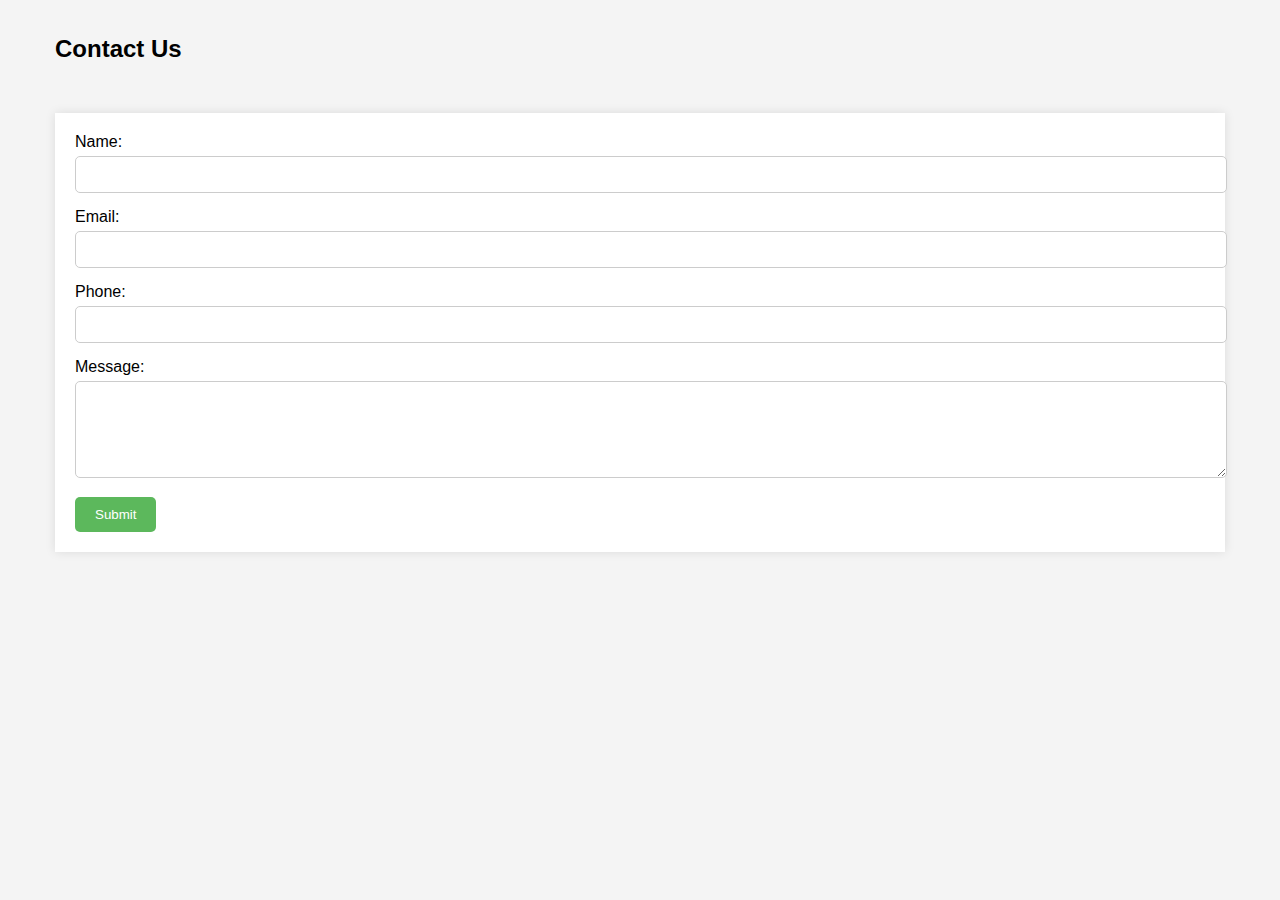
==== contact.html @ 6c35e379 "Add files via upload" ====
<!DOCTYPE html>
<html lang="en">
<head>
<meta charset="UTF-8">
<meta name="viewport" content="width=device-width, initial-scale=1.0">
<title>Contact Us</title>
<style>
  body {
    font-family: Arial, sans-serif;
    background: #f4f4f4;
    margin: 0;
    padding: 0;
  }
  .container {
    max-width: 1170px;
    margin-left: auto;
    margin-right: auto;
    padding: 15px;
  }
  .contact-form {
    background: #fff;
    padding: 20px;
    box-shadow: 0px 0px 10px 0px #0000001a;
    margin-top: 50px;
  }
  .form-group {
    margin-bottom: 15px;
  }
  label {
    display: block;
    margin-bottom: 5px;
  }
  input[type="text"],
  input[type="email"],
  input[type="tel"],
  textarea {
    width: 100%;
    padding: 10px;
    border: 1px solid #ccc;
    border-radius: 5px;
  }
  button[type="submit"] {
    background-color: #5cb85c;
    color: white;
    padding: 10px 20px;
    border: none;
    border-radius: 5px;
    cursor: pointer;
  }
  button[type="submit"]:hover {
    background-color: #4cae4c;
  }
  @media (max-width: 767px) {
    .contact-form {
      margin-top: 20px;
    }
  }
</style>
</head>
<body>

<div class="container">
  <h2>Contact Us</h2>
  <form class="contact-form" action="your-server-side-code" method="POST">
    <div class="form-group">
      <label for="name">Name:</label>
      <input type="text" id="name" name="name" required>
    </div>
    <div class="form-group">
      <label for="email">Email:</label>
      <input type="email" id="email" name="email" required>
    </div>
    <div class="form-group">
      <label for="phone">Phone:</label>
      <input type="tel" id="phone" name="phone">
    </div>
    <div class="form-group">
      <label for="message">Message:</label>
      <textarea id="message" name="message" rows="5" required></textarea>
    </div>
    <button type="submit">Submit</button>
  </form>
</div>

</body>
</html>
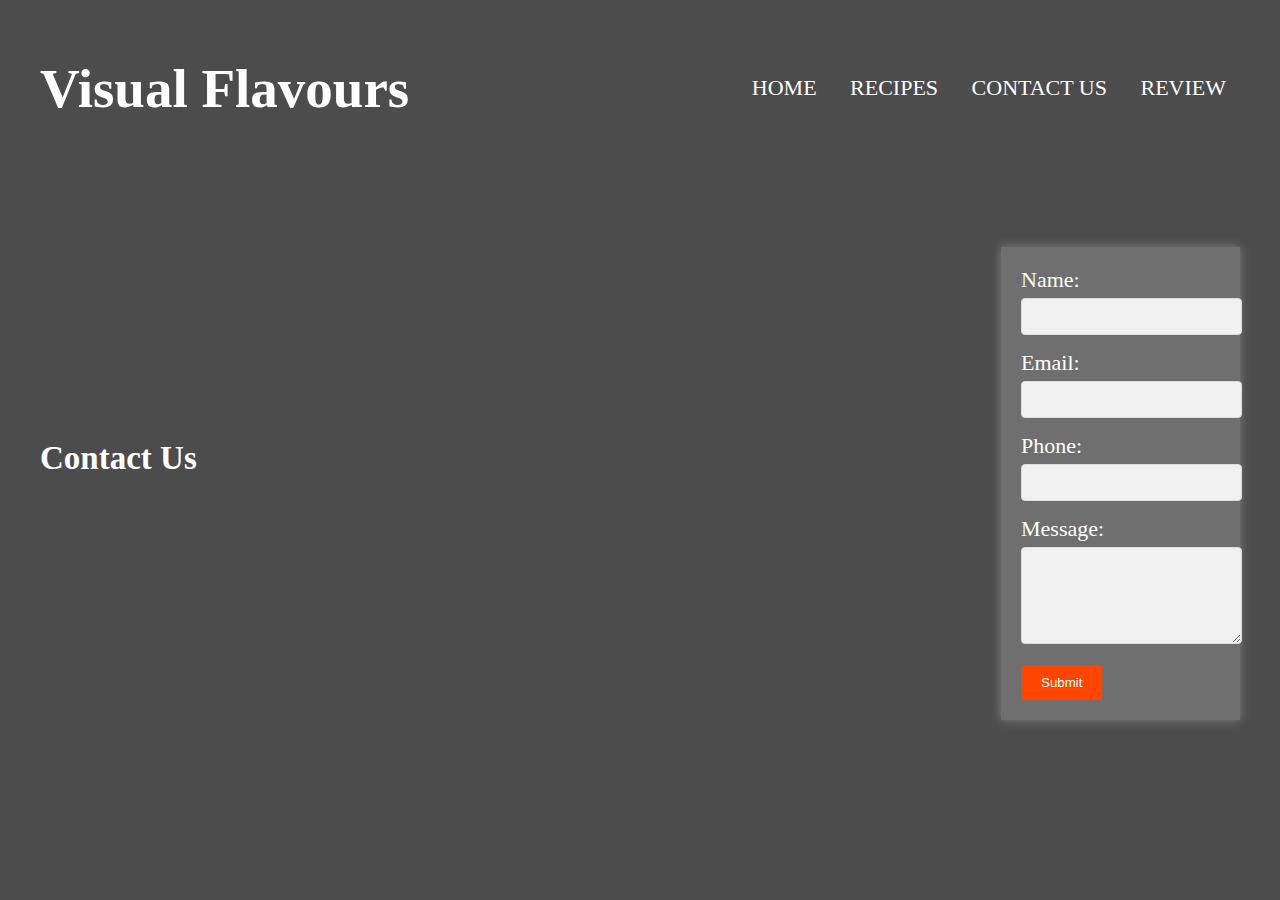
==== commit 949e6184: "Update contact.html" ====
--- a/contact.html
+++ b/contact.html
@@ -5,81 +5,117 @@
 <meta name="viewport" content="width=device-width, initial-scale=1.0">
 <title>Contact Us</title>
 <style>
-  body {
-    font-family: Arial, sans-serif;
-    background: #f4f4f4;
-    margin: 0;
-    padding: 0;
-  }
-  .container {
-    max-width: 1170px;
-    margin-left: auto;
-    margin-right: auto;
-    padding: 15px;
-  }
-  .contact-form {
-    background: #fff;
-    padding: 20px;
-    box-shadow: 0px 0px 10px 0px #0000001a;
-    margin-top: 50px;
-  }
-  .form-group {
-    margin-bottom: 15px;
-  }
-  label {
-    display: block;
-    margin-bottom: 5px;
-  }
-  input[type="text"],
-  input[type="email"],
-  input[type="tel"],
-  textarea {
-    width: 100%;
-    padding: 10px;
-    border: 1px solid #ccc;
-    border-radius: 5px;
-  }
-  button[type="submit"] {
-    background-color: #5cb85c;
-    color: white;
-    padding: 10px 20px;
-    border: none;
-    border-radius: 5px;
-    cursor: pointer;
-  }
-  button[type="submit"]:hover {
-    background-color: #4cae4c;
-  }
-  @media (max-width: 767px) {
+    body {
+        background: rgba(0, 0, 0, 0.7) url('BG.jpeg') center center fixed;
+        background-size: cover;
+        background-blend-mode: darken;
+        font-family: Cambria, Cochin, Georgia, Times, 'Times New Roman', serif;
+        color: #FFFFFF;
+        margin: 0;
+        padding: 0;
+    }
+    .container {
+        display: flex;
+        align-items: center;
+        justify-content: space-between;
+        font-size: 22px;
+        padding: 20px 40px;
+    }
+    .container h1 {
+        cursor: pointer;
+        font-size: 55px;
+    }
+    .navbar ul {
+        list-style-type: none;
+    }
+    .navbar ul li {
+        display: inline-block;
+        padding: 10px;
+        text-transform: uppercase;
+    }
+    .navbar ul li a {
+        text-decoration: none;
+        color: #fff;
+        padding: 4px;
+        transition: 0.3s;
+    }
+    .navbar ul li a:hover {
+        box-shadow: 0 3px 15px orangered inset;
+    }
     .contact-form {
-      margin-top: 20px;
+        background: rgba(255, 255, 255, 0.2);
+        padding: 20px;
+        box-shadow: 0px 0px 10px 0px rgba(255, 255, 255, 0.3);
+        margin-top: 50px;
     }
-  }
+    .form-group {
+        margin-bottom: 15px;
+    }
+    label {
+        display: block;
+        margin-bottom: 5px;
+        color: #FFFFFF;
+    }
+    input[type="text"],
+    input[type="email"],
+    input[type="tel"],
+    textarea {
+        width: 100%;
+        padding: 10px;
+        border: 1px solid #ddd;
+        border-radius: 4px;
+        background: rgba(255, 255, 255, 0.9);
+        color: #333;
+    }
+    button[type="submit"] {
+        cursor: pointer;
+        padding: 10px 20px;
+        background-color: orangered;
+        color: white;
+        border: none;
+        border-radius: 4px;
+        transition: background-color 0.3s ease;
+    }
+    button[type="submit"]:hover {
+        background-color: darkorange;
+    }
 </style>
 </head>
 <body>
 
 <div class="container">
-  <h2>Contact Us</h2>
-  <form class="contact-form" action="your-server-side-code" method="POST">
-    <div class="form-group">
-      <label for="name">Name:</label>
-      <input type="text" id="name" name="name" required>
+    <h1>Visual Flavours</h1>
+    <div class="navbar">
+        <ul>
+            <li><a href="index.html">Home</a></li>
+            <li><a href="recipes.html">Recipes</a></li>
+            <li><a href="contact.html">Contact Us</a></li>
+            <li><a href="review.html">Review</a></li>
+        </ul>
     </div>
-    <div class="form-group">
-      <label for="email">Email:</label>
-      <input type="email" id="email" name="email" required>
-    </div>
-    <div class="form-group">
-      <label for="phone">Phone:</label>
-      <input type="tel" id="phone" name="phone">
-    </div>
-    <div class="form-group">
-      <label for="message">Message:</label>
-      <textarea id="message" name="message" rows="5" required></textarea>
-    </div>
-    <button type="submit">Submit</button>
-  </form>
+</div>
+
+<div class="container">
+    <h2>Contact Us</h2>
+    <form class="contact-form" action="your-server-side-code" method="POST">
+        <div class="form-group">
+            <label for="name">Name:</label>
+            <input type="text" id="name" name="name" required>
+        </div>
+        <div class="form-group">
+            <label for="email">Email:</label>
+            <input type="email" id="email" name="email" required>
+        </div>
+        <div class="form-group">
+            <label for="phone">Phone:</label>
+            <input type="tel" id="phone" name="phone">
+        </div>
+        <div class="form-group">
+            <label for="message">Message:</label>
+            <textarea id="message" name="message" rows="5" required></textarea>
+        </div>
+        <button type="submit">Submit</button>
+    </form>
 </div>
 
 </body>
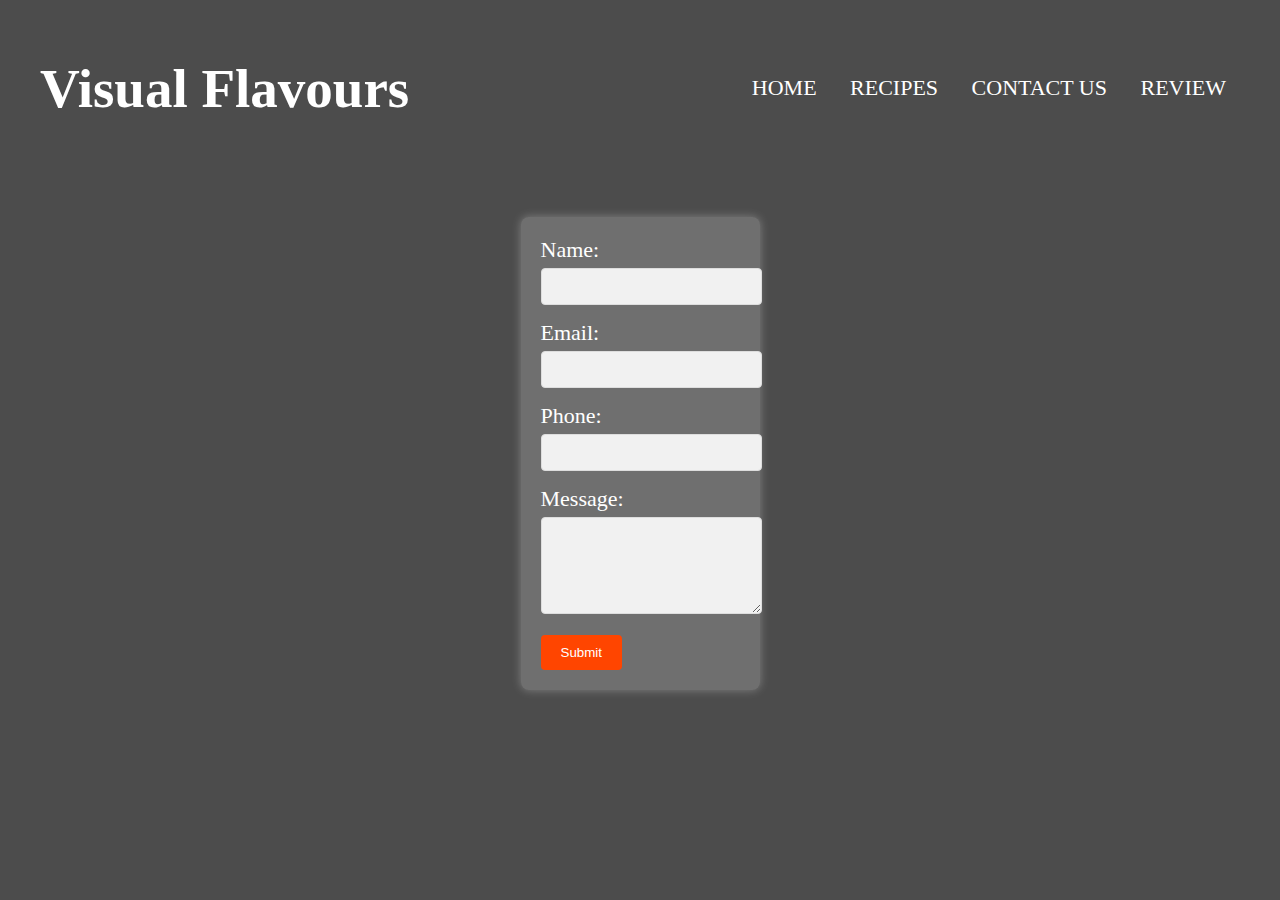
==== commit 6a9ef9be: "Update contact.html" ====
--- a/contact.html
+++ b/contact.html
@@ -42,11 +42,13 @@
     .navbar ul li a:hover {
         box-shadow: 0 3px 15px orangered inset;
     }
-    .contact-form {
+    .review-form {
+        max-width: 800px; /* Adjusted max-width */
+        margin: 20px auto;
+        padding: 20px;
         background: rgba(255, 255, 255, 0.2);
-        padding: 20px;
-        box-shadow: 0px 0px 10px 0px rgba(255, 255, 255, 0.3);
-        margin-top: 50px;
+        border-radius: 8px;
+        box-shadow: 0 0 10px rgba(255, 255, 255, 0.3);
     }
     .form-group {
         margin-bottom: 15px;
@@ -96,8 +98,8 @@
 </div>
 
 <div class="container">
-    <h2>Contact Us</h2>
-    <form class="contact-form" action="your-server-side-code" method="POST">
+
+    <form class="review-form" action="your-server-side-code" method="POST">
         <div class="form-group">
             <label for="name">Name:</label>
             <input type="text" id="name" name="name" required>
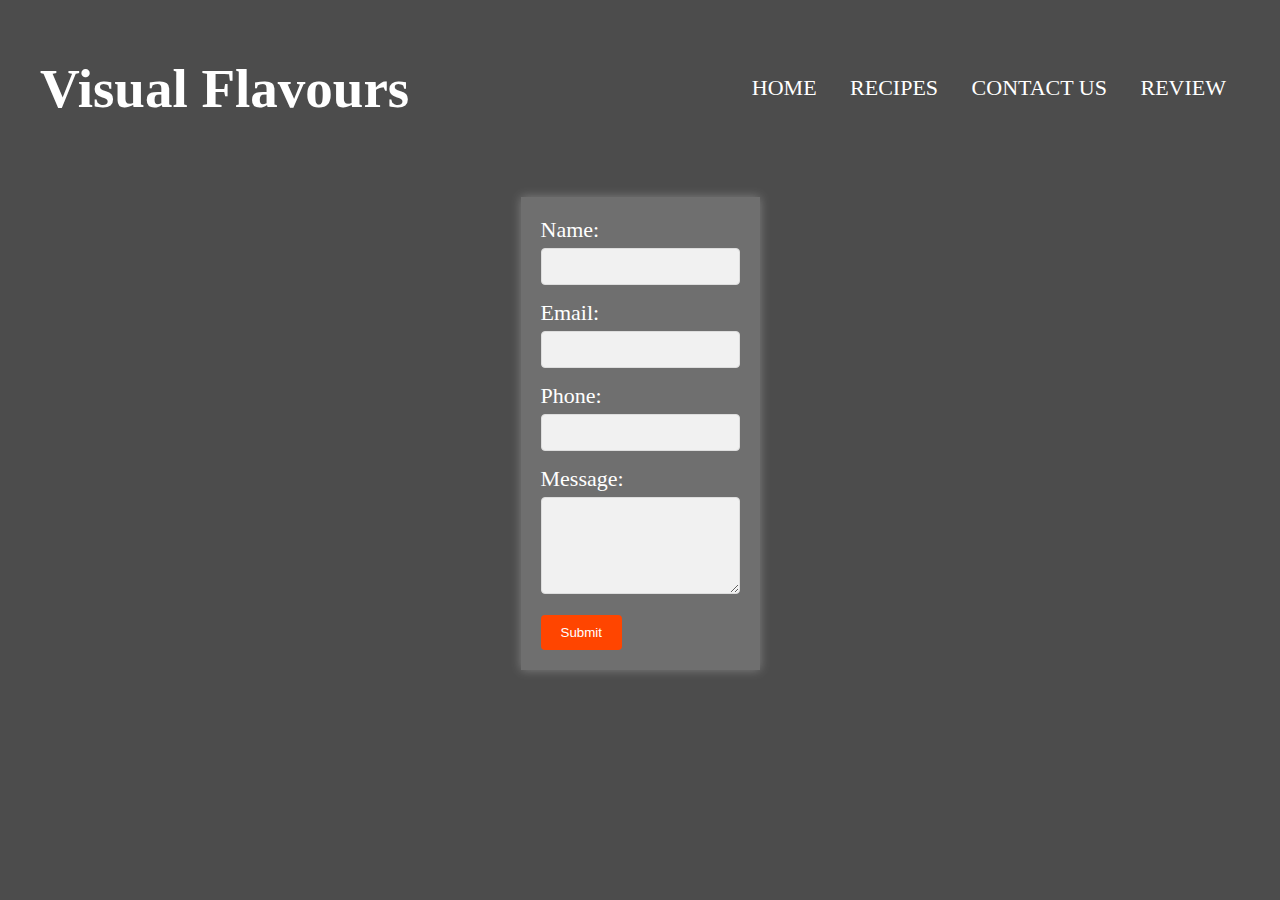
==== commit 721e9ccb: "Update contact.html" ====
--- a/contact.html
+++ b/contact.html
@@ -42,13 +42,13 @@
     .navbar ul li a:hover {
         box-shadow: 0 3px 15px orangered inset;
     }
-    .review-form {
-        max-width: 800px; /* Adjusted max-width */
-        margin: 20px auto;
+    .contact-form {
+        background: rgba(255, 255, 255, 0.2);
         padding: 20px;
-        background: rgba(255, 255, 255, 0.2);
-        border-radius: 8px;
-        box-shadow: 0 0 10px rgba(255, 255, 255, 0.3);
+        box-shadow: 0px 0px 10px 0px rgba(255, 255, 255, 0.3);
+        margin-top: 50px;
+        max-width: 600px;
+        margin: 0 auto;
     }
     .form-group {
         margin-bottom: 15px;
@@ -68,6 +68,7 @@
         border-radius: 4px;
         background: rgba(255, 255, 255, 0.9);
         color: #333;
+        box-sizing: border-box; /* Adjusted box-sizing */
     }
     button[type="submit"] {
         cursor: pointer;
@@ -98,8 +99,7 @@
 </div>
 
 <div class="container">
-
-    <form class="review-form" action="your-server-side-code" method="POST">
+    <form class="contact-form" action="your-server-side-code" method="POST">
         <div class="form-group">
             <label for="name">Name:</label>
             <input type="text" id="name" name="name" required>
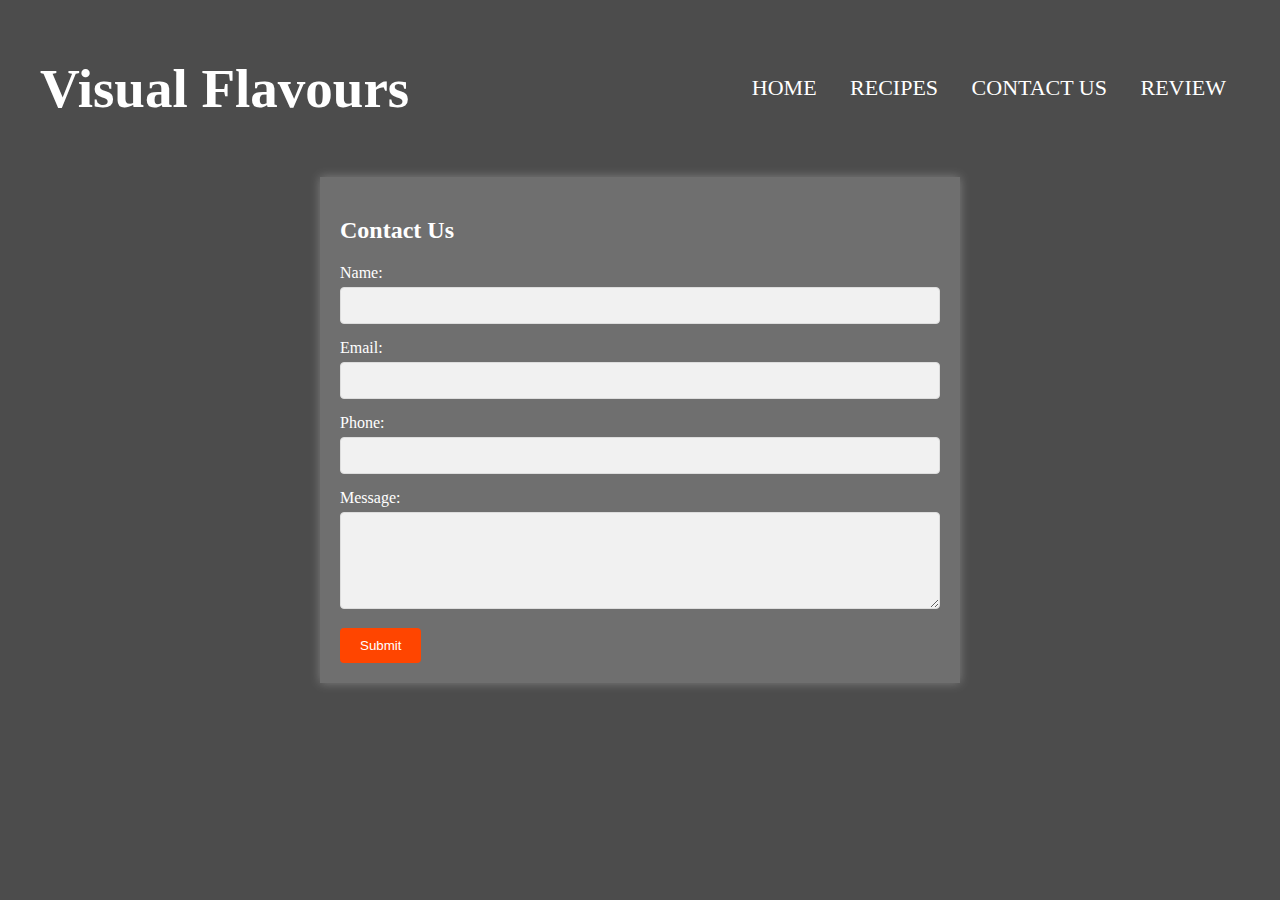
==== commit 53ad254e: "Update contact.html" ====
--- a/contact.html
+++ b/contact.html
@@ -1,124 +1,134 @@
 <!DOCTYPE html>
 <html lang="en">
 <head>
-<meta charset="UTF-8">
-<meta name="viewport" content="width=device-width, initial-scale=1.0">
-<title>Contact Us</title>
-<style>
-    body {
-        background: rgba(0, 0, 0, 0.7) url('BG.jpeg') center center fixed;
-        background-size: cover;
-        background-blend-mode: darken;
-        font-family: Cambria, Cochin, Georgia, Times, 'Times New Roman', serif;
-        color: #FFFFFF;
-        margin: 0;
-        padding: 0;
-    }
-    .container {
-        display: flex;
-        align-items: center;
-        justify-content: space-between;
-        font-size: 22px;
-        padding: 20px 40px;
-    }
-    .container h1 {
-        cursor: pointer;
-        font-size: 55px;
-    }
-    .navbar ul {
-        list-style-type: none;
-    }
-    .navbar ul li {
-        display: inline-block;
-        padding: 10px;
-        text-transform: uppercase;
-    }
-    .navbar ul li a {
-        text-decoration: none;
-        color: #fff;
-        padding: 4px;
-        transition: 0.3s;
-    }
-    .navbar ul li a:hover {
-        box-shadow: 0 3px 15px orangered inset;
-    }
-    .contact-form {
-        background: rgba(255, 255, 255, 0.2);
-        padding: 20px;
-        box-shadow: 0px 0px 10px 0px rgba(255, 255, 255, 0.3);
-        margin-top: 50px;
-        max-width: 600px;
-        margin: 0 auto;
-    }
-    .form-group {
-        margin-bottom: 15px;
-    }
-    label {
-        display: block;
-        margin-bottom: 5px;
-        color: #FFFFFF;
-    }
-    input[type="text"],
-    input[type="email"],
-    input[type="tel"],
-    textarea {
-        width: 100%;
-        padding: 10px;
-        border: 1px solid #ddd;
-        border-radius: 4px;
-        background: rgba(255, 255, 255, 0.9);
-        color: #333;
-        box-sizing: border-box; /* Adjusted box-sizing */
-    }
-    button[type="submit"] {
-        cursor: pointer;
-        padding: 10px 20px;
-        background-color: orangered;
-        color: white;
-        border: none;
-        border-radius: 4px;
-        transition: background-color 0.3s ease;
-    }
-    button[type="submit"]:hover {
-        background-color: darkorange;
-    }
-</style>
+    <meta charset="UTF-8">
+    <meta http-equiv="X-UA-Compatible" content="IE=edge">
+    <meta name="viewport" content="width=device-width, initial-scale=1.0">
+    <title>Visual Flavours - Contact Us</title>
+    <style>
+        body {
+            background: rgba(0, 0, 0, 0.7) url('BG.jpeg') center center fixed;
+            background-size: cover;
+            background-blend-mode: darken;
+            font-family: Cambria, Cochin, Georgia, Times, 'Times New Roman', serif;
+            color: #FFFFFF;
+            margin: 0;
+            padding: 0;
+        }
+        .container {
+            display: flex;
+            align-items: center;
+            justify-content: space-between;
+            font-size: 22px;
+            padding: 20px 40px;
+        }
+        .container h1 {
+            cursor: pointer;
+            font-size: 55px;
+        }
+        .navbar ul {
+            list-style-type: none;
+        }
+        .navbar ul li {
+            display: inline-block;
+            padding: 10px;
+            text-transform: uppercase;
+        }
+        .navbar ul li a {
+            text-decoration: none;
+            color: #fff;
+            padding: 4px;
+            transition: 0.3s;
+        }
+        .navbar ul li a:hover {
+            box-shadow: 0 3px 15px orangered inset;
+        }
+        .contact-form {
+            background: rgba(255, 255, 255, 0.2);
+            padding: 20px;
+            box-shadow: 0px 0px 10px 0px rgba(255, 255, 255, 0.3);
+            margin-top: 50px;
+            max-width: 600px;
+            margin: 0 auto;
+        }
+        .form-group {
+            margin-bottom: 15px;
+        }
+        label {
+            display: block;
+            margin-bottom: 5px;
+            color: #FFFFFF;
+        }
+        input[type="text"],
+        input[type="email"],
+        input[type="tel"],
+        textarea {
+            width: 100%;
+            padding: 10px;
+            border: 1px solid #ddd;
+            border-radius: 4px;
+            background: rgba(255, 255, 255, 0.9);
+            color: #333;
+            box-sizing: border-box;
+        }
+        button[type="submit"] {
+            cursor: pointer;
+            padding: 10px 20px;
+            background-color: orangered;
+            color: white;
+            border: none;
+            border-radius: 4px;
+            transition: background-color 0.3s ease;
+        }
+        button[type="submit"]:hover {
+            background-color: darkorange;
+        }
+    </style>
 </head>
 <body>
+    <div class="container">
+        <h1>Visual Flavours</h1>
+        <div class="navbar">
+            <ul>
+                <li><a href="index.html">Home</a></li>
+                <li><a href="recipes.html">Recipes</a></li>
+                <li><a href="contact.html">Contact Us</a></li>
+                <li><a href="review.html">Review</a></li>
+            </ul>
+        </div>
+    </div>
+    <div class="content">
+        <div class="contact-form">
+            <h2>Contact Us</h2>
+            <form action="your-server-side-code" method="post" onsubmit="handleSubmit(event)">
+                <div class="form-group">
+                    <label for="name">Name:</label>
+                    <input type="text" id="name" name="name" required>
+                </div>
+                <div class="form-group">
+                    <label for="email">Email:</label>
+                    <input type="email" id="email" name="email" required>
+                </div>
+                <div class="form-group">
+                    <label for="phone">Phone:</label>
+                    <input type="tel" id="phone" name="phone">
+                </div>
+                <div class="form-group">
+                    <label for="message">Message:</label>
+                    <textarea id="message" name="message" rows="5" required></textarea>
+                </div>
+                <button type="submit">Submit</button>
+            </form>
+        </div>
+    </div>
 
-<div class="container">
-    <h1>Visual Flavours</h1>
-    <div class="navbar">
-        <ul>
-            <li><a href="index.html">Home</a></li>
-            <li><a href="recipes.html">Recipes</a></li>
-            <li><a href="contact.html">Contact Us</a></li>
-            <li><a href="review.html">Review</a></li>
-        </ul>
-    </div>
-</div>
-
-<div class="container">
-    <form class="contact-form" action="your-server-side-code" method="POST">
-        <div class="form-group">
-            <label for="name">Name:</label>
-            <input type="text" id="name" name="name" required>
-        </div>
-        <div class="form-group">
-            <label for="email">Email:</label>
-            <input type="email" id="email" name="email" required>
-        </div>
-        <div class="form-group">
-            <label for="phone">Phone:</label>
-            <input type="tel" id="phone" name="phone">
-        </div>
-        <div class="form-group">
-            <label for="message">Message:</label>
-            <textarea id="message" name="message" rows="5" required></textarea>
-        </div>
-        <button type="submit">Submit</button>
-    </form>
-</div>
-
+    <script>
+        function handleSubmit(event) {
+            event.preventDefault();
+            alert("Thank you! We will be in touch with you soon.");
+            var audio = new Audio('path_to_your_audio_file.mp3');
+            audio.play();
+        }
+    </script>
 </body>
 </html>
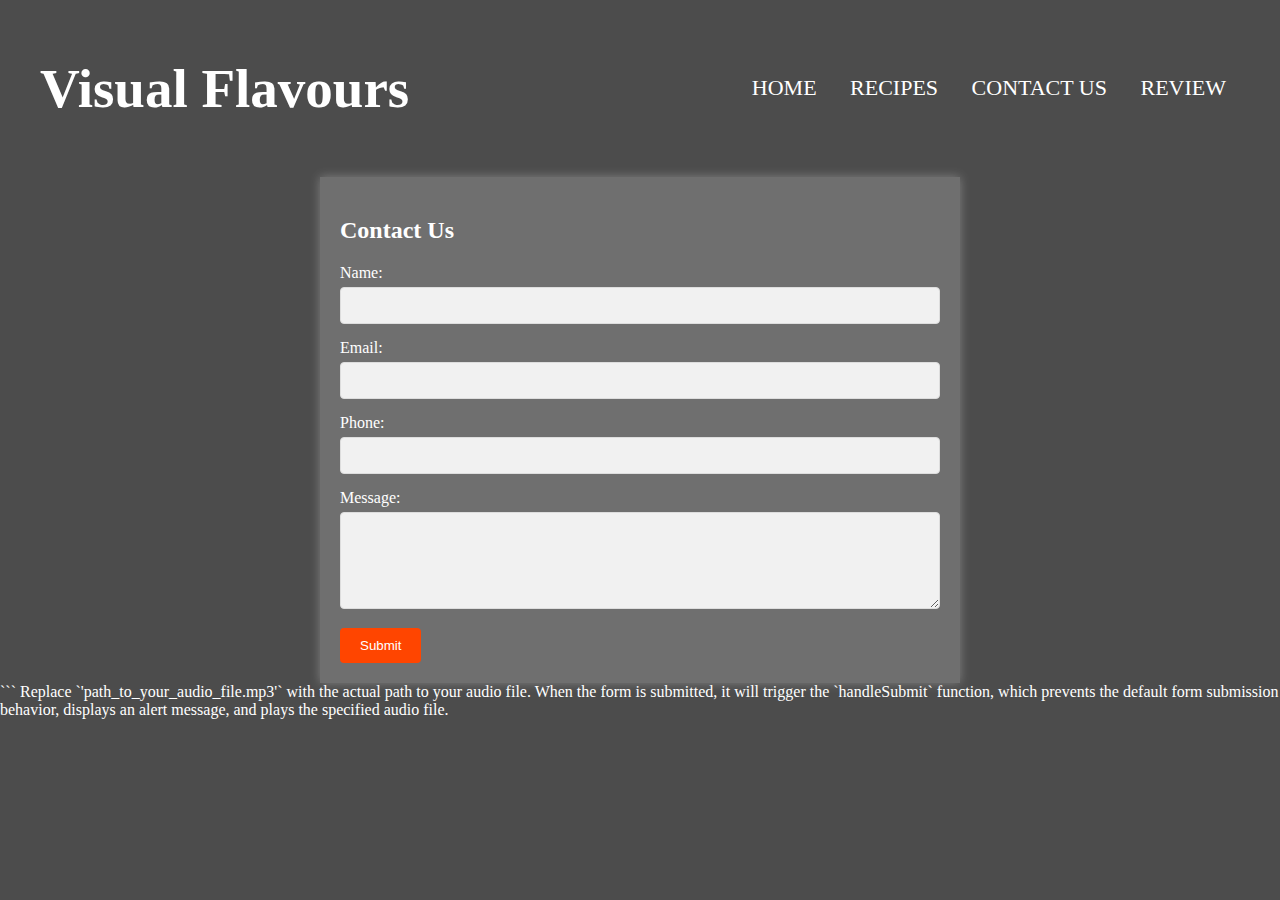
==== commit 21fc4d28: "Update contact.html" ====
--- a/contact.html
+++ b/contact.html
@@ -1,3 +1,4 @@
+
 <!DOCTYPE html>
 <html lang="en">
 <head>
@@ -132,3 +133,6 @@
     </script>
 </body>
 </html>
+```
+
+Replace `'path_to_your_audio_file.mp3'` with the actual path to your audio file. When the form is submitted, it will trigger the `handleSubmit` function, which prevents the default form submission behavior, displays an alert message, and plays the specified audio file.
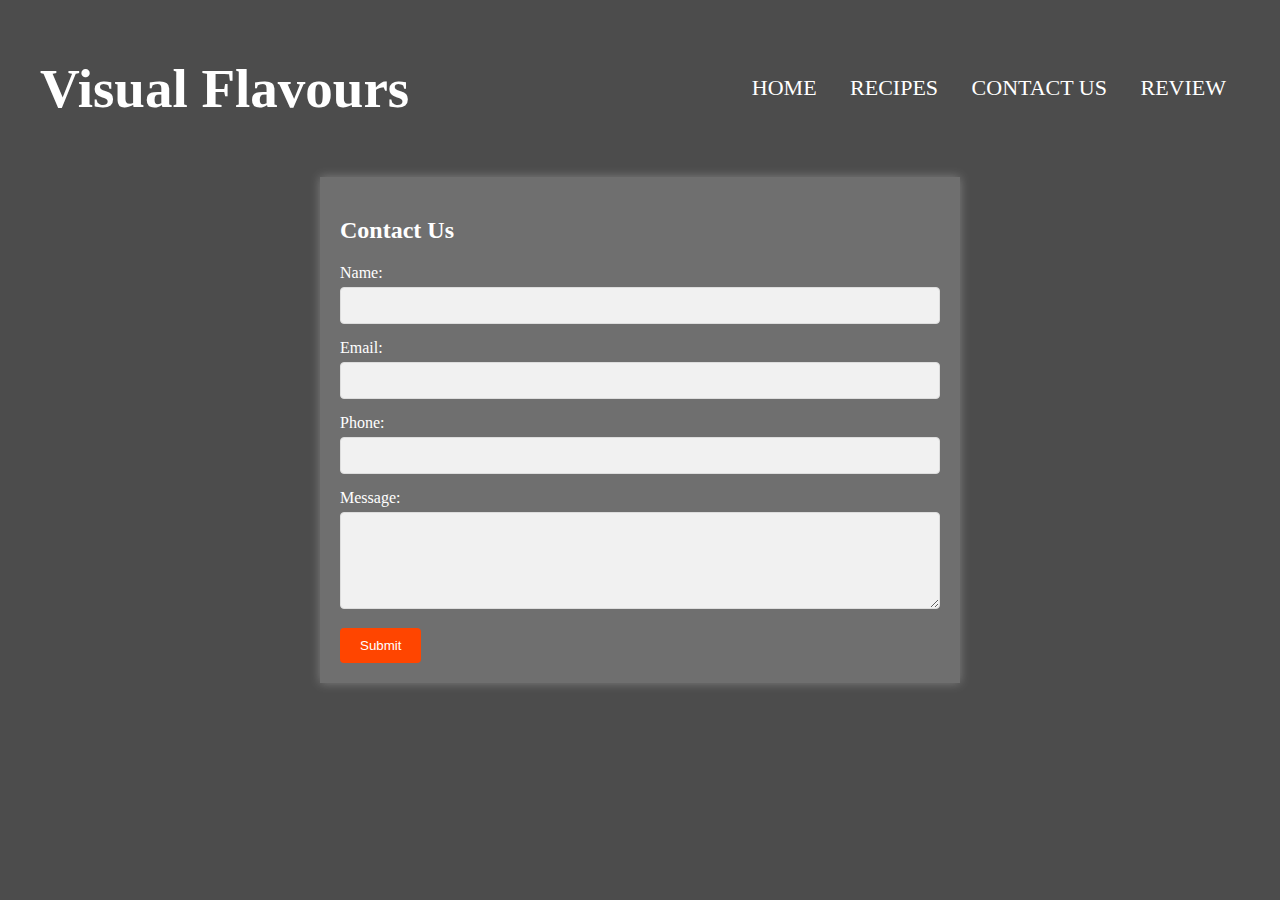
==== commit 784ee042: "Update contact.html" ====
--- a/contact.html
+++ b/contact.html
@@ -126,13 +126,11 @@
     <script>
         function handleSubmit(event) {
             event.preventDefault();
-            alert("Thank you! We will be in touch with you soon.");
-            var audio = new Audio('path_to_your_audio_file.mp3');
-            audio.play();
-        }
+            var message = new SpeechSynthesisUtterance("Thank you! We will be in touch with you soon.");
+            window.speechSynthesis.speak(message);
+            setTimeout(function() {
+                alert("Thank you! We will be in touch with you soon.");
+            }, 100); // 100 milliseconds delay
     </script>
 </body>
 </html>
-```
-
-Replace `'path_to_your_audio_file.mp3'` with the actual path to your audio file. When the form is submitted, it will trigger the `handleSubmit` function, which prevents the default form submission behavior, displays an alert message, and plays the specified audio file.
